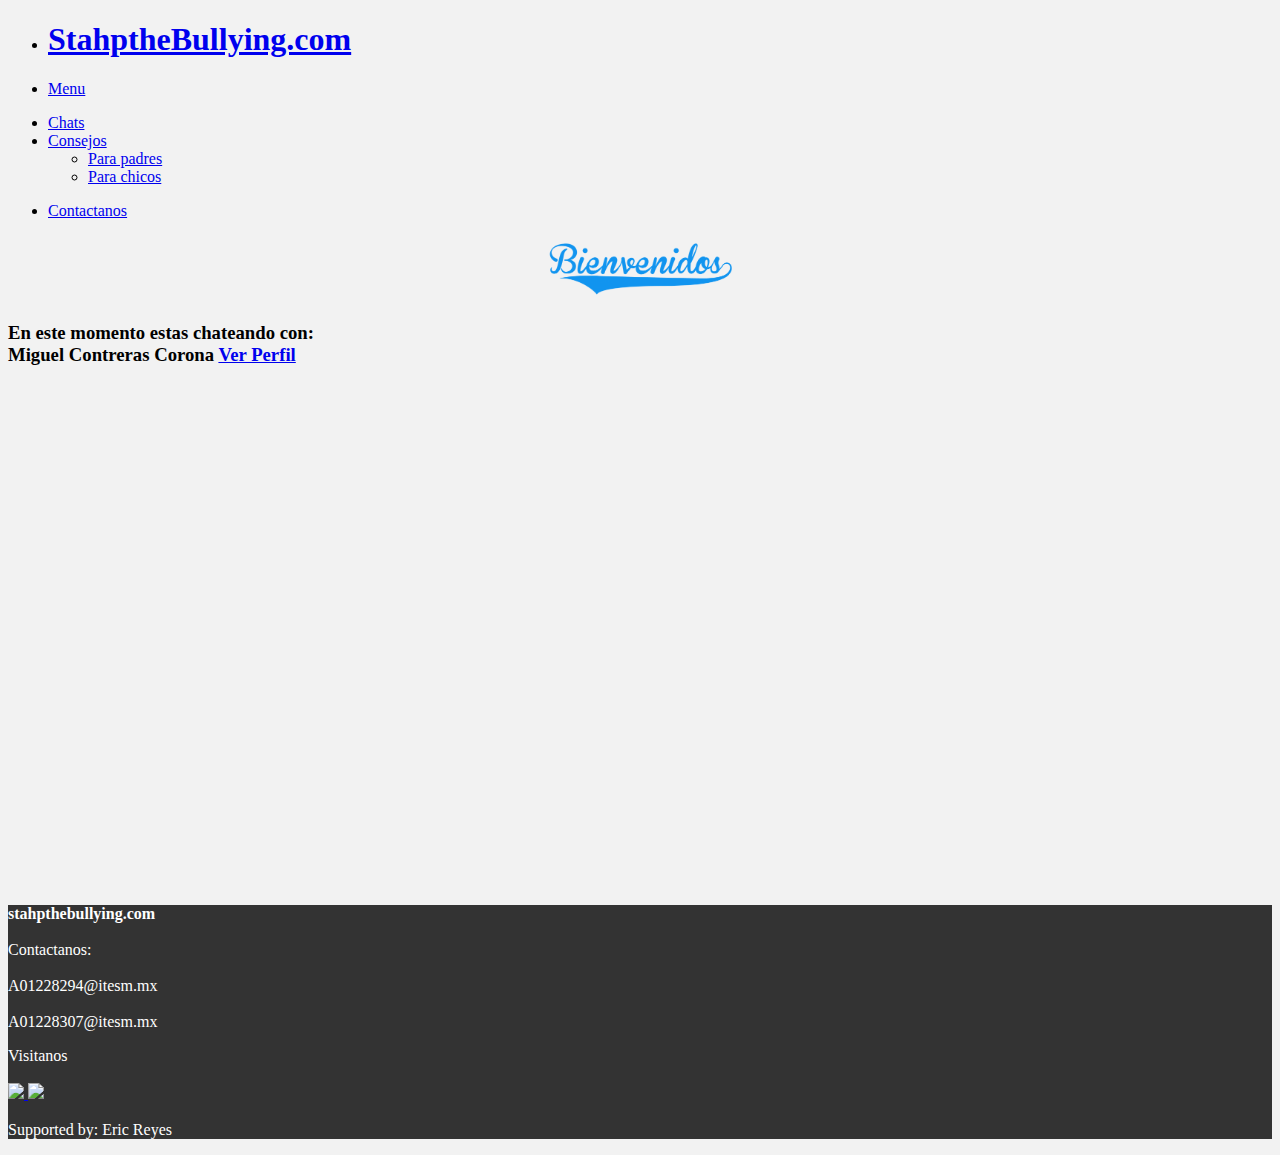
==== chat_MiguelContreras.html @ 3199a30e "entrega Martes" ====
<!doctype html>
<html class="no-js" lang="en">
<head>
  <meta charset="utf-8" />
  <meta name="viewport" content="width=device-width, initial-scale=1.0" />
  <title>Stahp the bullying</title>
  <link rel="stylesheet" href="css/foundation.css" />
    <script src="js/vendor/modernizr.js"></script>
    <link rel="stylesheet" href="http://anijs.github.io/lib/animationcss/animate.css">
    <link rel="stylesheet" href="http://cdn.jsdelivr.net/animatecss/3.1.0/animate.css">
    <link rel="stylesheet" href="css/fuente.css">

</head>
<body STYLE = "background-color: #F2F2F2">
     <script>
  (function(i,s,o,g,r,a,m){i['GoogleAnalyticsObject']=r;i[r]=i[r]||function(){
  (i[r].q=i[r].q||[]).push(arguments)},i[r].l=1*new Date();a=s.createElement(o),
  m=s.getElementsByTagName(o)[0];a.async=1;a.src=g;m.parentNode.insertBefore(a,m)
  })(window,document,'script','//www.google-analytics.com/analytics.js','ga');

  ga('create', 'UA-61099707-2', 'auto');
  ga('send', 'pageview');

</script>

    <nav class="top-bar" data-topbar role="navigation" position: "fixed">
        <ul class="title-area">
            <li class="name">
                 <h1><a href="index.html">StahptheBullying.com</a></h1>

            </li>
            <!-- Remove the class "menu-icon" to get rid of menu icon. Take out "Menu" to just have icon alone -->
            <li class="toggle-topbar menu-icon"><a href="#"><span>Menu</span></a>

            </li>
        </ul>
        <section class="top-bar-section">
            <!-- Right Nav Section -->
            <ul class="right">
                <li class="active"><a href="Chats_Psicologos.html">Chats</a>

                </li>
                <li class="has-dropdown"> <a href="#">Consejos</a>

                    <ul class="dropdown">
                        <li><a href="conejos.html">Para padres</a>

                        </li>
                        <li class="active"><a href="consejos.html">Para chicos</a>

                        </li>
                    </ul>
                </li>
            </ul>
            <!-- Left Nav Section -->
            <ul class="left">
                <li><a href="contacto.html">Contactanos</a>

                </li>
            </ul>
        </section>
    </nav>
 <div align="center">
<img src="img/Bienvenidos.png" width=15%/></div>

<h3>En este momento estas chateando con:<br> Miguel Contreras Corona <a href="perfil_MiguelContreras.html">Ver Perfil</a></h3>

 <div align="center">
 <iframe src="http://www.twitch.tv/miguel_pd95/embed" frameborder="0" scrolling="no" width="40%" height="500"></iframe>
 <iframe src="http://www.twitch.tv/miguel_pd95/chat?popout=" frameborder="0" scrolling="no" height="500" width="350"></iframe></div>


<div style = "background-color: #333333">

    <div STYLE="background-color: #333333" class="row">
        <div class="small-6 large-6 columns">
            <p STYLE="color: #FFFFFF"> <strong> stahpthebullying.com </strong>

                <br></br>Contactanos:<br></br>
                A01228294@itesm.mx<br></br>
                A01228307@itesm.mx</p>
        </div>
        <div class="small-6 large-6 columns">
            <p STYLE="color: #FFFFFF">Visitanos
                <br></br>
<a href="https://www.facebook.com/"> <img src = "http://www.su.nottingham.ac.uk/pageassets/societies/society/bladesoc/facebooklogo.png" width = 70x70> </img></a>
 <a href="https://www.twitter.com/"> <img src = "http://img1.wikia.nocookie.net/__cb20100818011300/lostpedia/images/f/f1/Twitter-icon.png" width = 70x70></img></a><br></br>
            Supported by: Eric Reyes
            </p>
        </div>
 </div>
</div>
    <script src="js/vendor/jquery.js"></script>
    <script src="js/foundation.min.js"></script>
    <script>
      $(document).foundation();
    </script>
</body>
---- css/fuente.css ----
p, li, h1, h3, a{
	font-family: "Century Gothic";
}
@media screen and (min-width: 850px) and (max-width: 1080px){
	.houdini{
		display: none;
	}
}
@media screen and (min-width: 450px) and (max-width: 680px){
	.regla1{
		font-family: "Comic Sans";
	}
}
@media screen and (min-width: 450px) and (max-width: 680px){
	.regla2{
		font-weight: bold;
	}
}
@media screen and (min-width: 450px) and (max-width: 680px){
	.regla3{
		font-size: 2em;
	}
}
@media print{
	div{
		background-color: #FFFFFF;
	}
	p{
		color: #1F8DD6;
	}
	img{
		display: none;
	}
}
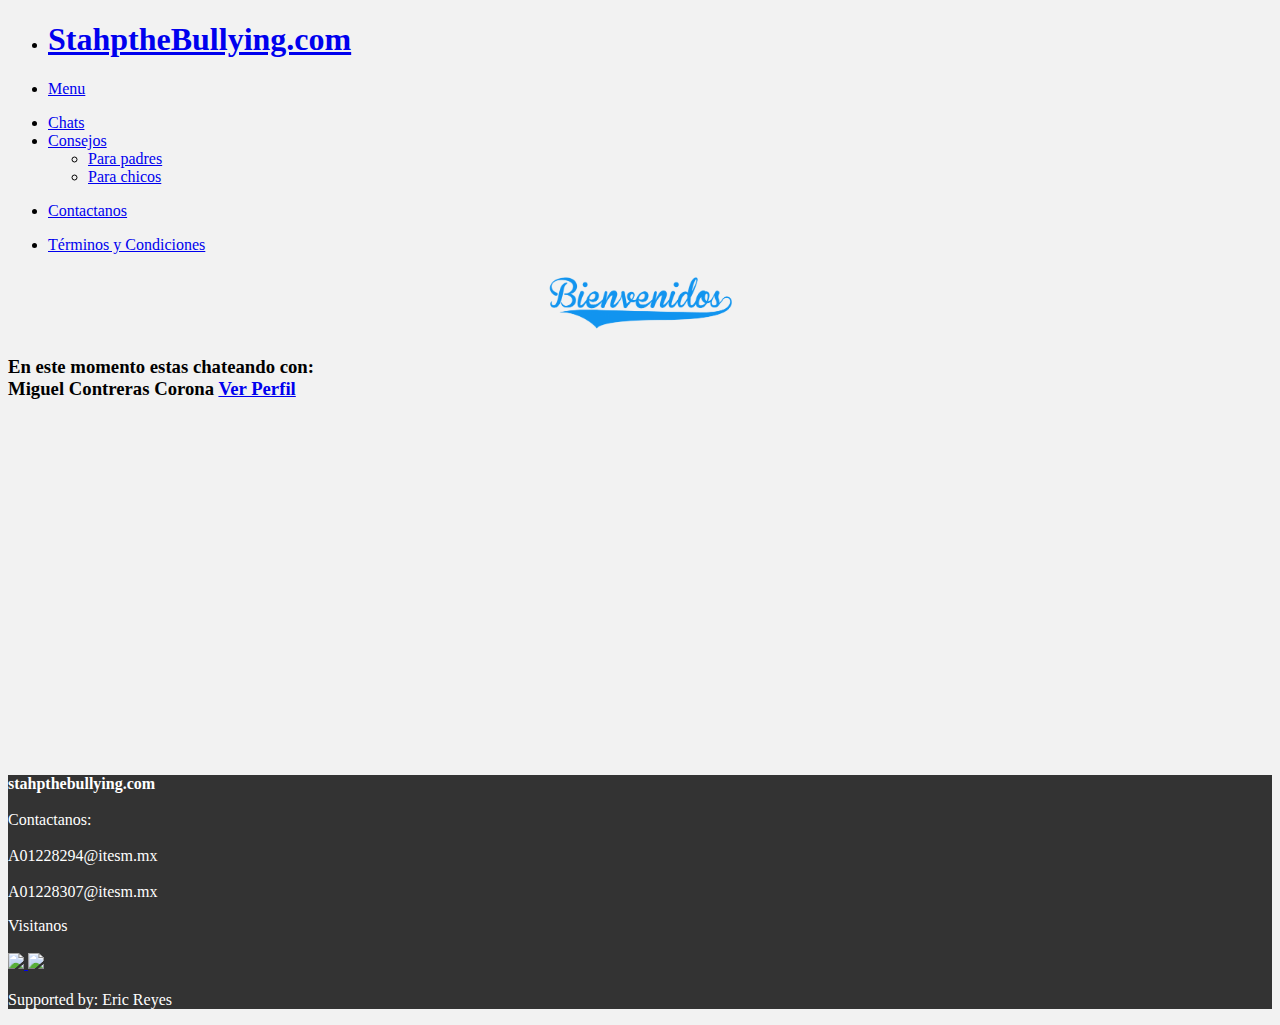
==== commit 122b5285: "Finalini 2" ====
--- a/chat_MiguelContreras.html
+++ b/chat_MiguelContreras.html
@@ -43,7 +43,7 @@
                 <li class="has-dropdown"> <a href="#">Consejos</a>
 
                     <ul class="dropdown">
-                        <li><a href="conejos.html">Para padres</a>
+                        <li><a href="consejospadres.html">Para padres</a>
 
                         </li>
                         <li class="active"><a href="consejos.html">Para chicos</a>
@@ -58,6 +58,11 @@
 
                 </li>
             </ul>
+            <ul class="right">
+                <li><a href="terminos.html">Términos y Condiciones</a>
+
+                </li>
+            </ul>
         </section>
     </nav>
  <div align="center">
@@ -66,9 +71,9 @@
 <h3>En este momento estas chateando con:<br> Miguel Contreras Corona <a href="perfil_MiguelContreras.html">Ver Perfil</a></h3>
 
  <div align="center">
- <iframe src="http://www.twitch.tv/miguel_pd95/embed" frameborder="0" scrolling="no" width="40%" height="500"></iframe>
- <iframe src="http://www.twitch.tv/miguel_pd95/chat?popout=" frameborder="0" scrolling="no" height="500" width="350"></iframe></div>
-
+ <iframe src="http://www.twitch.tv/miguel_pd95/embed" frameborder="0" scrolling="no" width="40%" height="300"></iframe>
+ <iframe src="http://www.twitch.tv/miguel_pd95/chat?popout=" frameborder="0" scrolling="no" height="300" width="300"></iframe></div>
+<br></br>
 
 <div style = "background-color: #333333">
 
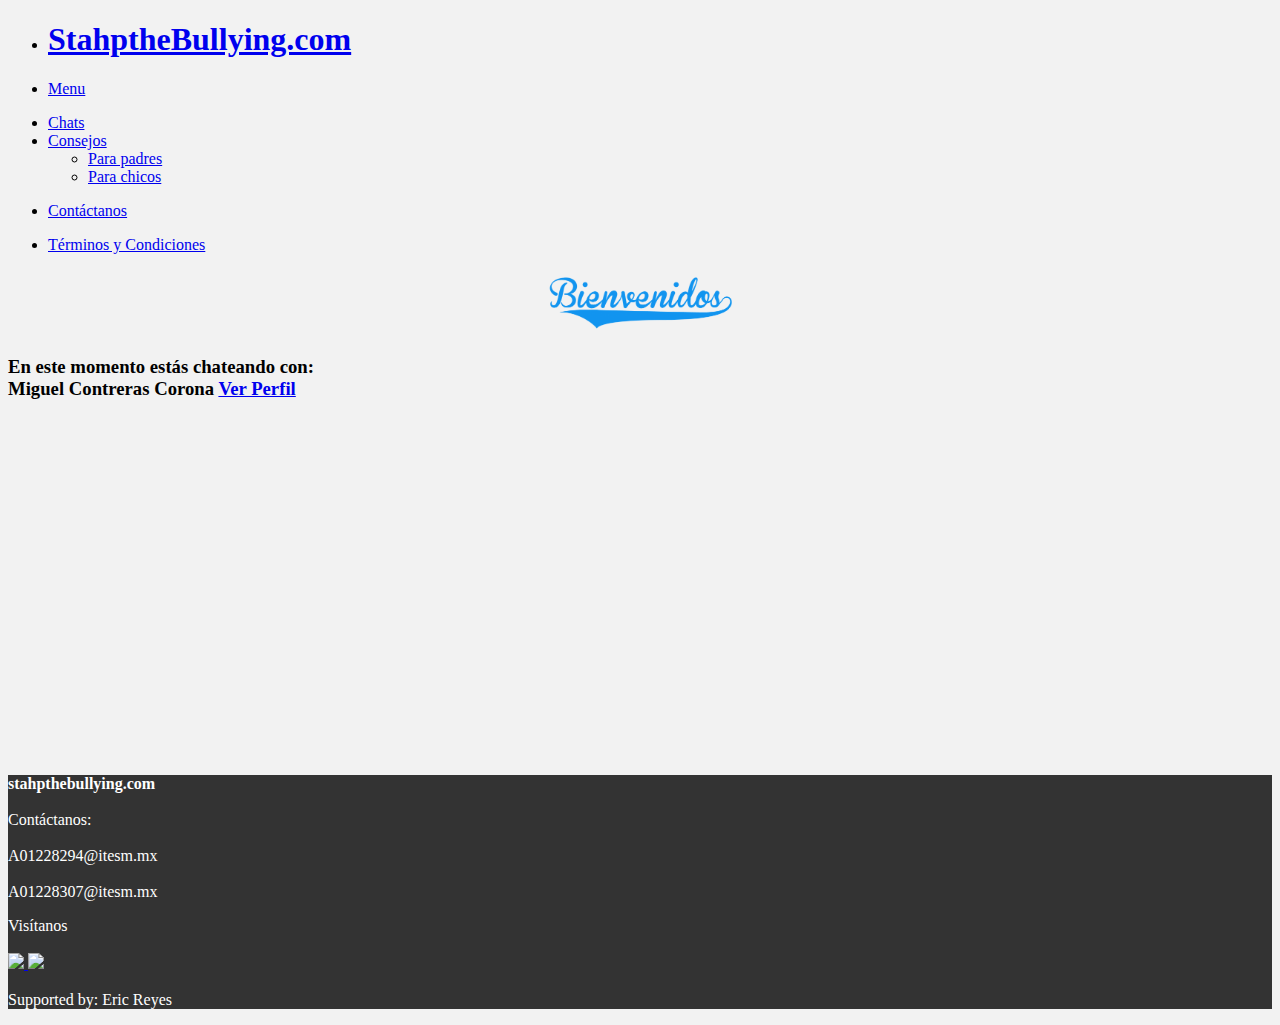
==== commit 4dede18a: "Ortografía" ====
--- a/chat_MiguelContreras.html
+++ b/chat_MiguelContreras.html
@@ -54,7 +54,7 @@
             </ul>
             <!-- Left Nav Section -->
             <ul class="left">
-                <li><a href="contacto.html">Contactanos</a>
+                <li><a href="contacto.html">Contáctanos</a>
 
                 </li>
             </ul>
@@ -68,7 +68,7 @@
  <div align="center">
 <img src="img/Bienvenidos.png" width=15%/></div>
 
-<h3>En este momento estas chateando con:<br> Miguel Contreras Corona <a href="perfil_MiguelContreras.html">Ver Perfil</a></h3>
+<h3>En este momento estás chateando con:<br> Miguel Contreras Corona <a href="perfil_MiguelContreras.html">Ver Perfil</a></h3>
 
  <div align="center">
  <iframe src="http://www.twitch.tv/miguel_pd95/embed" frameborder="0" scrolling="no" width="40%" height="300"></iframe>
@@ -81,12 +81,12 @@
         <div class="small-6 large-6 columns">
             <p STYLE="color: #FFFFFF"> <strong> stahpthebullying.com </strong>
 
-                <br></br>Contactanos:<br></br>
+                <br></br>Contáctanos:<br></br>
                 A01228294@itesm.mx<br></br>
                 A01228307@itesm.mx</p>
         </div>
         <div class="small-6 large-6 columns">
-            <p STYLE="color: #FFFFFF">Visitanos
+            <p STYLE="color: #FFFFFF">Visítanos
                 <br></br>
 <a href="https://www.facebook.com/"> <img src = "http://www.su.nottingham.ac.uk/pageassets/societies/society/bladesoc/facebooklogo.png" width = 70x70> </img></a>
  <a href="https://www.twitter.com/"> <img src = "http://img1.wikia.nocookie.net/__cb20100818011300/lostpedia/images/f/f1/Twitter-icon.png" width = 70x70></img></a><br></br>
